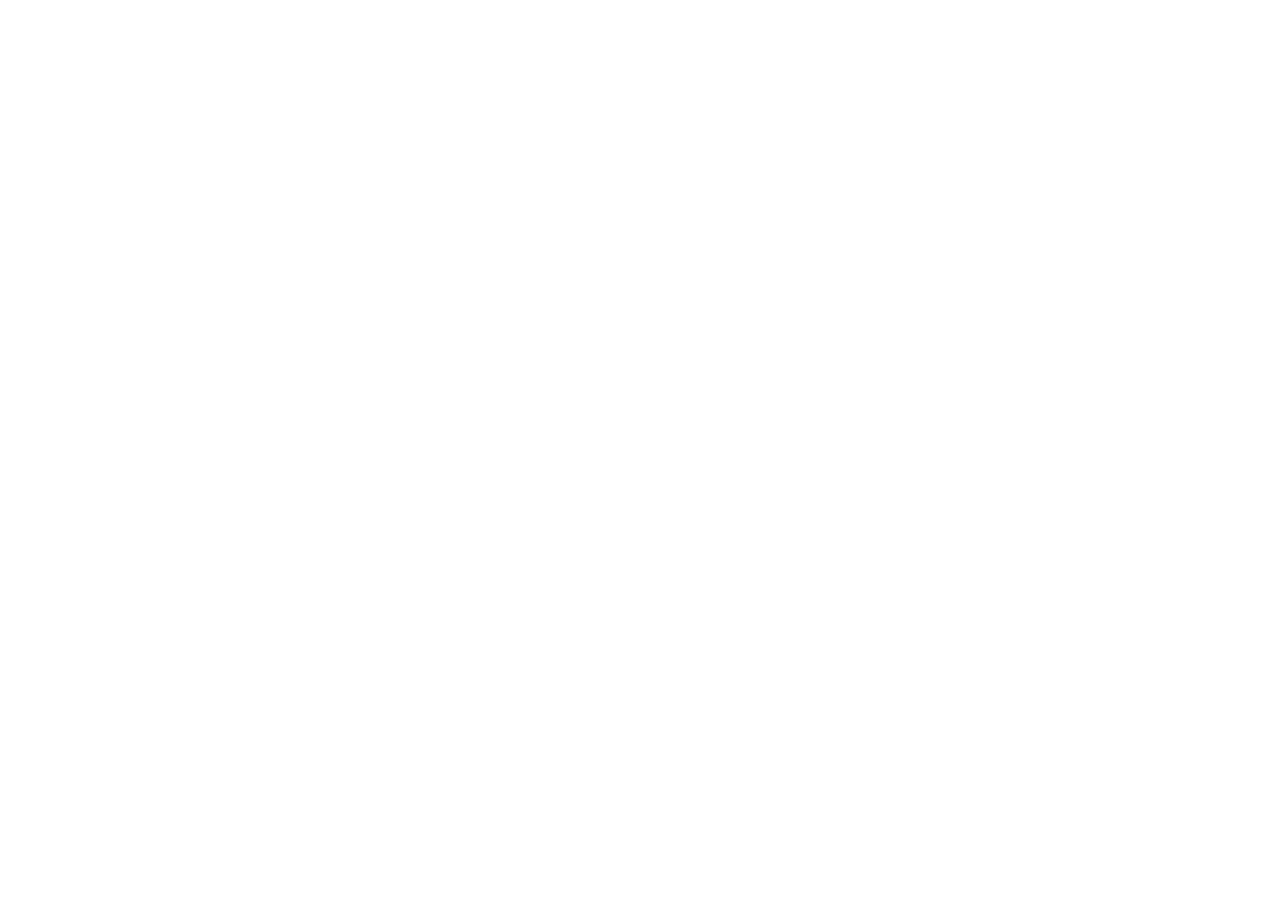
==== contato.html @ 47381a96 "commitando o result da lista só falta o contato" ====
<!DOCTYPE html>
<html lang="en">
<head>
    <meta charset="UTF-8">
    <meta name="viewport" content="width=device-width, initial-scale=1.0">
    <title>Document</title>
</head>
<body>
    
</body>
</html>
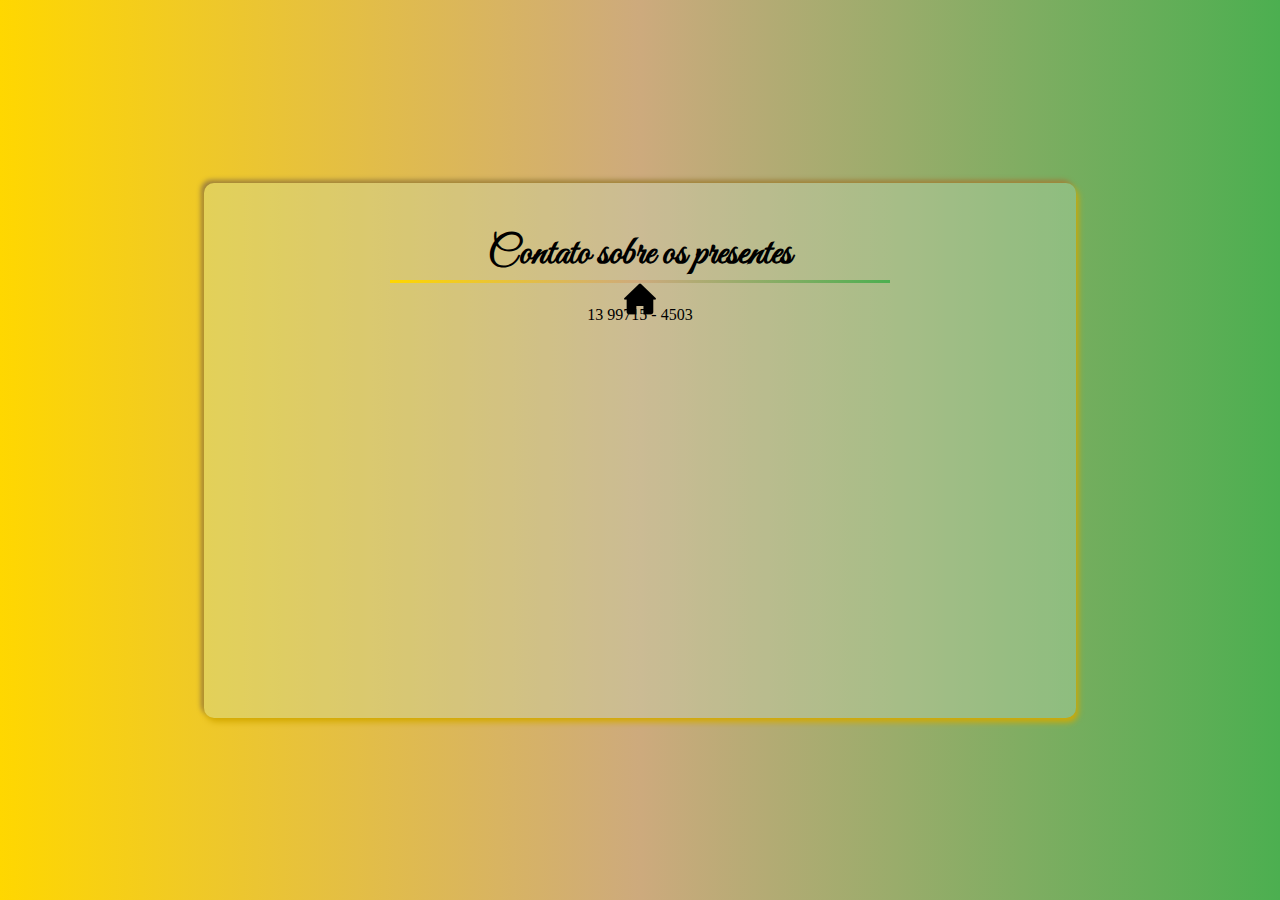
==== commit 0d7e4ab7: "pagina de contato" ====
--- a/contato.html
+++ b/contato.html
@@ -3,9 +3,27 @@
 <head>
     <meta charset="UTF-8">
     <meta name="viewport" content="width=device-width, initial-scale=1.0">
-    <title>Document</title>
+    <link rel="stylesheet" href="estilo.css">
+    <link href="https://fonts.googleapis.com/css2?family=Poppins:wght@400;500;600&display=swap" rel="stylesheet">
+    <link href="https://fonts.googleapis.com/css2?family=Great+Vibes&display=swap" rel="stylesheet">
+
+    <title>Contato noivos</title>
 </head>
 <body>
-    
+    <div class="container-central2">
+        <div class="nome-Noivos2"> 
+         <h1> Contato sobre os presentes</h1>
+         <p>13 99715 - 4503</p>
+        </div>
+        <div class="centro-divisoria2"></div>
+          
+        <div class="rodape2"></div>
+           <nav>
+            <a href="index.html">
+            <img src="./icons/home.png" alt="return"></a>
+        
+            
+        </nav> 
+            </div>
 </body>
 </html>--- a/estilo.css
+++ b/estilo.css
@@ -0,0 +1,45 @@
+body {
+    display: flex;
+    justify-content: center;
+    align-items: center;
+    height: 100vh;
+    margin: 0;
+    background: linear-gradient(to right, #ffd700, #cdaa7d, #4caf50);
+}
+.container-central2{
+    width: 65%; 
+    height: 55%; 
+    background-color: #f0f0f0;
+    text-align: center; 
+    padding: 20px; 
+    box-shadow: 2px 4px 6px #d4aa00, -3px -3px 5px #9c803f;
+    background-color: rgba(200, 230, 201, 0.3);
+    border-radius: 10px ;
+}
+h1 {
+    font-family: 'Great Vibes', cursive;
+    font-size: 40px;
+    width: auto;
+    
+ 
+}
+.centro-divisoria2{
+    width: 500px;
+    height: 3px;
+    margin: auto;
+    background: linear-gradient(to right, #ffd700, #cdaa7d, #4caf50);
+    margin-top: -60px;
+   
+}
+.rodape{
+    width: auto;
+    height: 40px;
+    
+    
+}
+nav{
+    align-items: center;
+}
+a{
+    margin: 50px;
+}